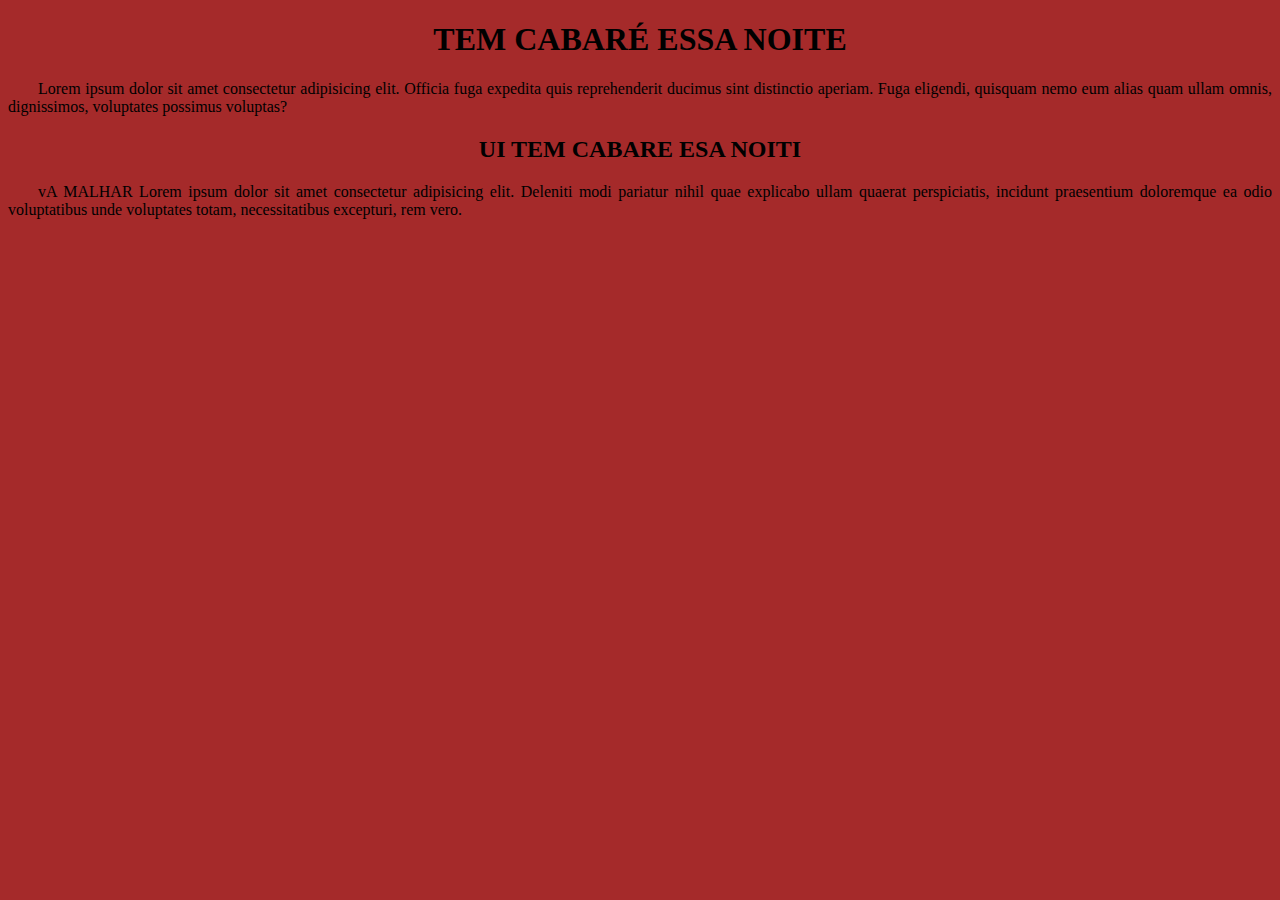
==== alinhamento/ex.01.html @ f327967c "first commit" ====
<!DOCTYPE html>
<html lang="en">
<head>
    <meta charset="UTF-8">
    <meta http-equiv="X-UA-Compatible" content="IE=edge">
    <meta name="viewport" content="width=device-width, initial-scale=1.0">
    <title>Document</title>
    <STyle>
        body{
            background-color: brown;
        }
        H1{
            text-align: center;
        }
        h2{
            text-align: center;
           
        }

        P{
            text-indent: 30PX; /* INDENTAR O TEXTO, MUITO LINDU */
            text-align: justify;  /* DEIXAR JUSTINHO */
        }
    </STyle>
</head>
<body>
    <h1> TEM CABARÉ ESSA NOITE</h1>
    <P>Lorem ipsum dolor sit amet consectetur adipisicing elit. Officia fuga expedita quis reprehenderit ducimus sint distinctio aperiam. Fuga eligendi, quisquam nemo eum alias quam ullam omnis, dignissimos, voluptates possimus voluptas?</P>
    <h2>UI TEM CABARE ESA NOITI</h2>
    <P>vA MALHAR Lorem ipsum dolor sit amet consectetur adipisicing elit. Deleniti modi pariatur nihil quae explicabo ullam quaerat perspiciatis, incidunt praesentium doloremque ea odio voluptatibus unde voluptates totam, necessitatibus excepturi, rem vero.</P>
</body>
</html>
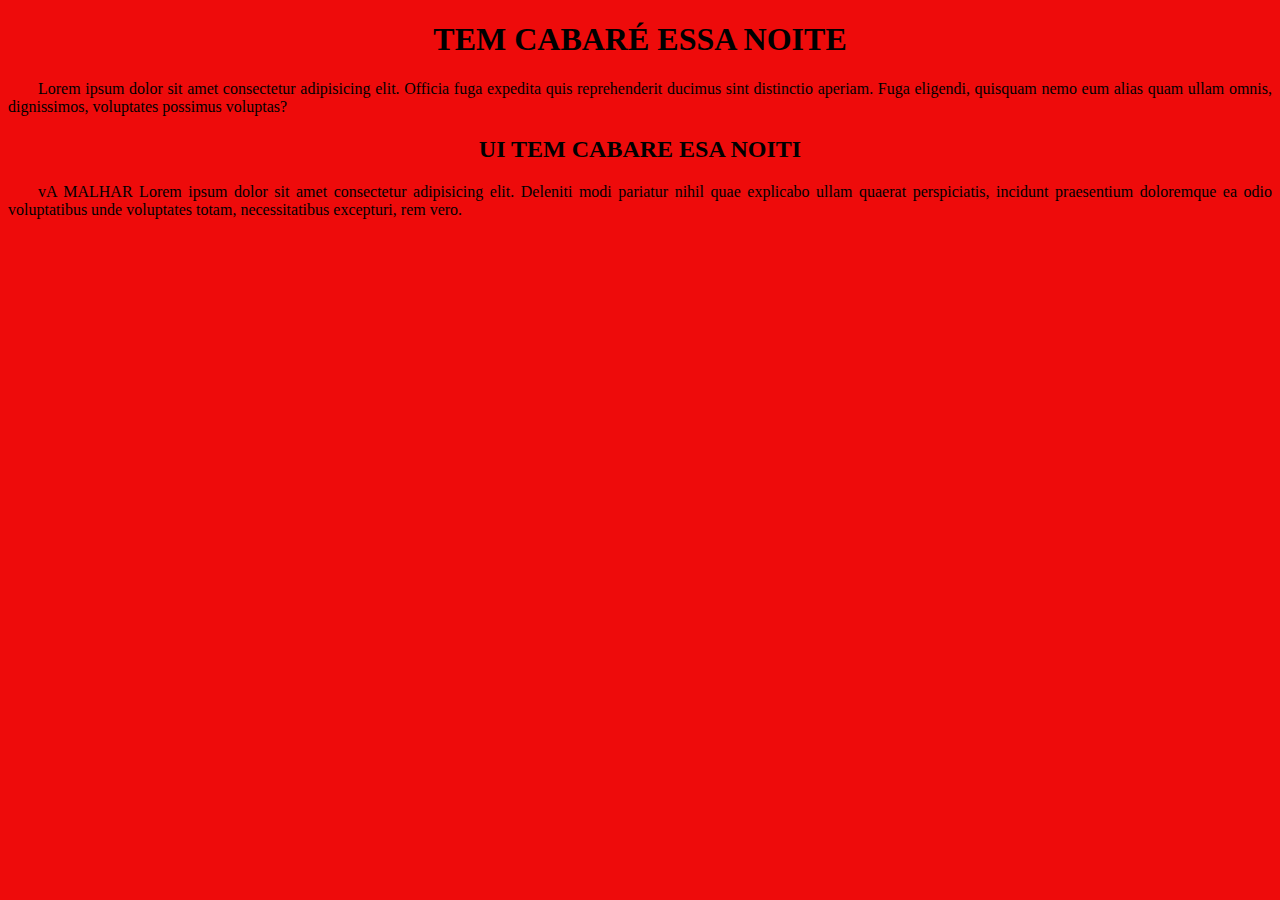
==== commit 228ba3e9: "modulo completo" ====
--- a/alinhamento/ex.01.html
+++ b/alinhamento/ex.01.html
@@ -7,7 +7,7 @@
     <title>Document</title>
     <STyle>
         body{
-            background-color: brown;
+            background-color: rgb(238, 11, 11);
         }
         H1{
             text-align: center;
